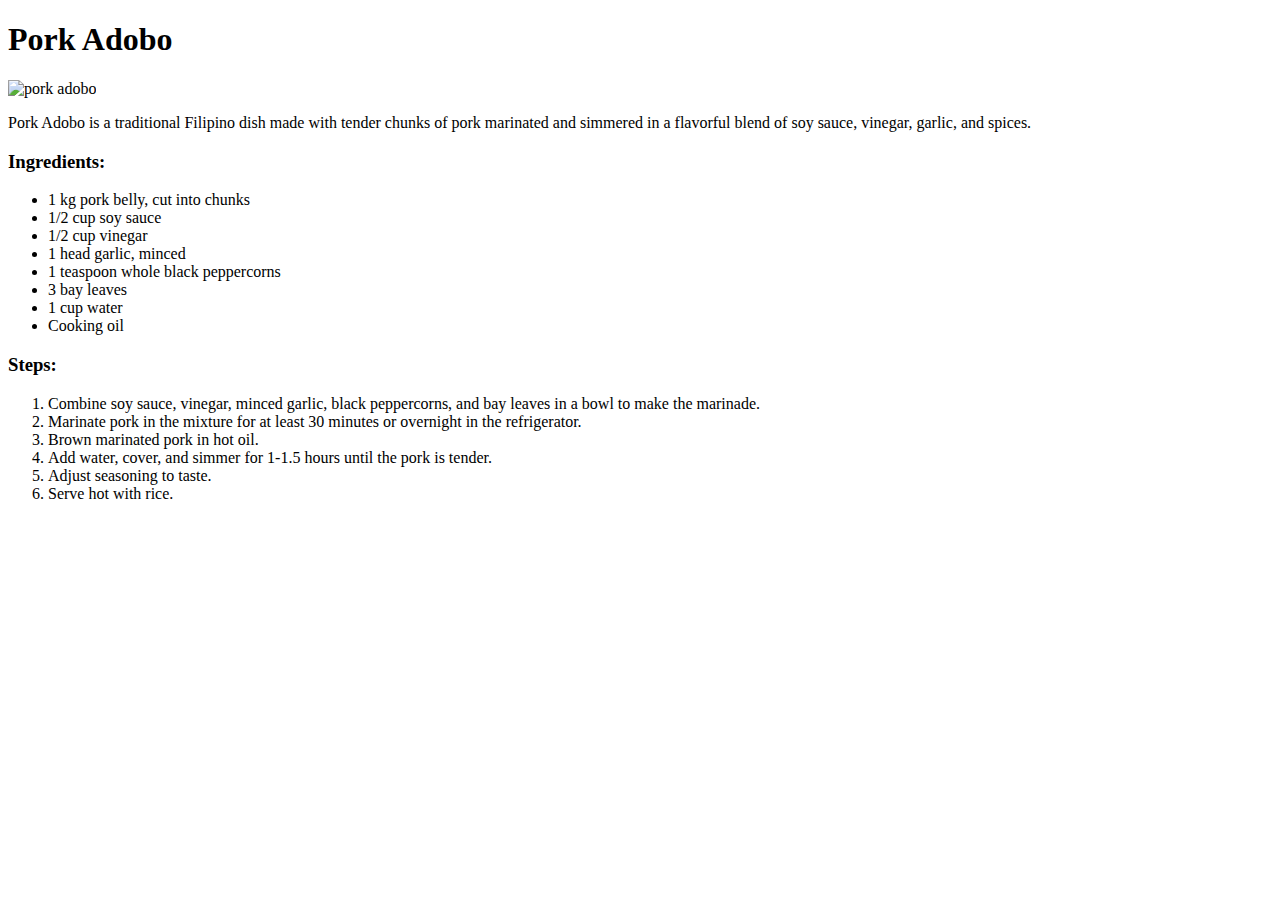
==== recipes/adobo.html @ f2d55725 "Added code for food recipe websie - index.html and recipe dir." ====
<!DOCTYPE html>
<html lang="en">
<head>
    <meta charset="UTF-8">
    <meta http-equiv="X-UA-Compatible" content="IE=edge">
    <meta name="viewport" content="width=device-width, initial-scale=1.0">
    <title>Pork Adobo</title>
</head>
<body>
    <h1>Pork Adobo</h1>
    <img src="https://t.ly/VZ66" alt="pork adobo">
    <p>Pork Adobo is a traditional Filipino dish made with tender 
        chunks of pork marinated and simmered in a flavorful blend of 
        soy sauce, vinegar, garlic, and spices.
    </p>
    <h3>Ingredients:</h3>
    <ul>
        <li>1 kg pork belly, cut into chunks</li>
        <li>1/2 cup soy sauce</li>
        <li>1/2 cup vinegar</li>
        <li>1 head garlic, minced</li>
        <li>1 teaspoon whole black peppercorns</li>
        <li>3 bay leaves</li>
        <li>1 cup water</li>
        <li>Cooking oil</li>
    </ul>
    <h3>Steps:</h3>
    <ol>
        <li>Combine soy sauce, vinegar, minced garlic, black peppercorns, 
            and bay leaves in a bowl to make the marinade.</li>
        <li>Marinate pork in the mixture for at least 30 minutes or overnight in the refrigerator.</li>
        <li>Brown marinated pork in hot oil.</li>
        <li>Add water, cover, and simmer for 1-1.5 hours until the pork is tender.</li>
        <li>Adjust seasoning to taste.</li>
        <li>Serve hot with rice.</li>
    </ol>

</body>
</html>
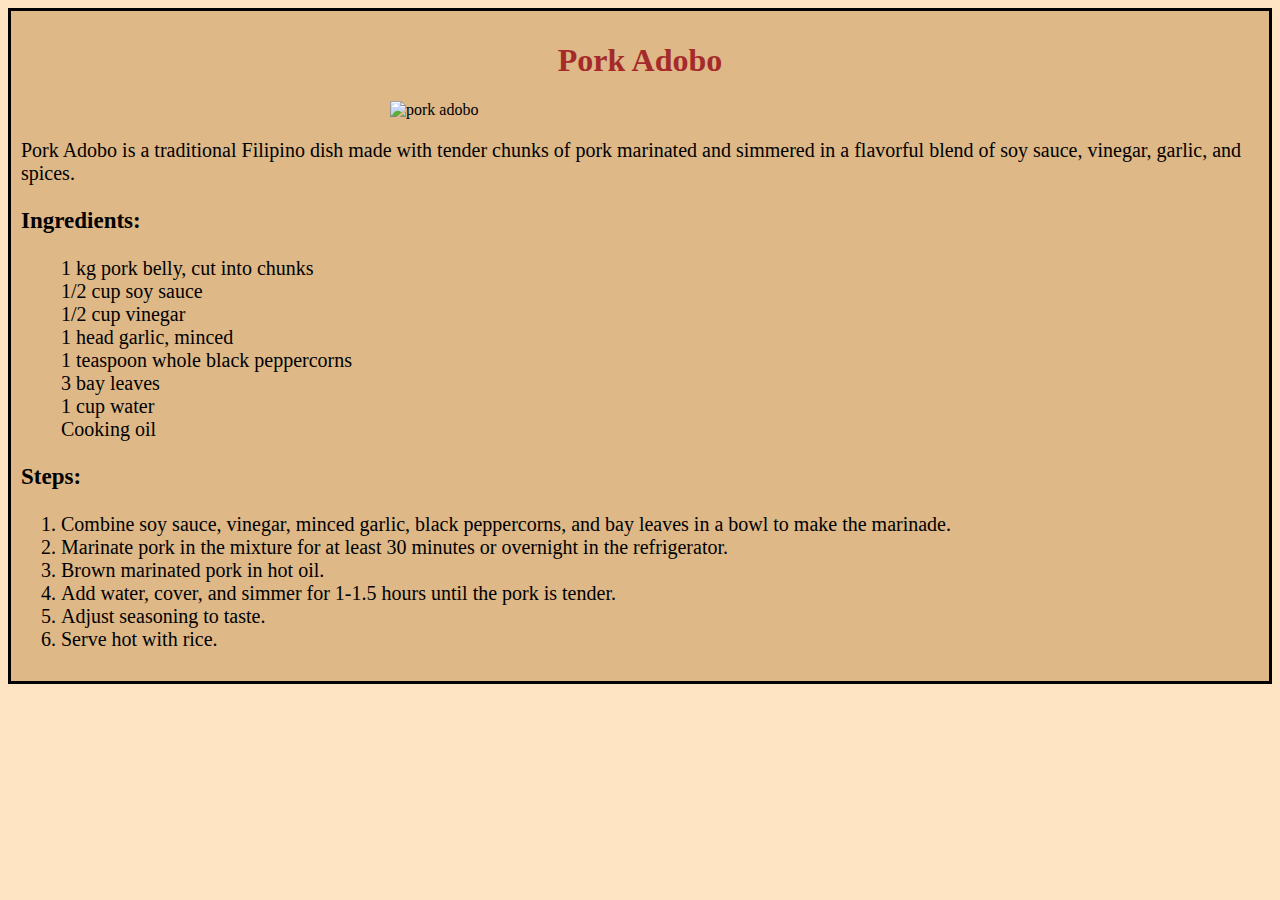
==== commit db1a40f3: "Edit index.html" ====
--- a/recipes/adobo.html
+++ b/recipes/adobo.html
@@ -5,9 +5,12 @@
     <meta http-equiv="X-UA-Compatible" content="IE=edge">
     <meta name="viewport" content="width=device-width, initial-scale=1.0">
     <title>Pork Adobo</title>
+    <link rel="stylesheet" href="recipe-css/adobo.css">
 </head>
 <body>
-    <h1>Pork Adobo</h1>
+    <div class="container">
+        <div class="text-container">
+            <h1>Pork Adobo</h1>
     <img src="https://t.ly/VZ66" alt="pork adobo">
     <p>Pork Adobo is a traditional Filipino dish made with tender 
         chunks of pork marinated and simmered in a flavorful blend of 
@@ -34,6 +37,7 @@
         <li>Adjust seasoning to taste.</li>
         <li>Serve hot with rice.</li>
     </ol>
-
+        </div>
+    </div>
 </body>
 </html>--- a/recipes/recipe-css/adobo.css
+++ b/recipes/recipe-css/adobo.css
@@ -0,0 +1,49 @@
+* {
+    font-family: 'Times New Roman', Times, serif;
+}
+
+body {
+    background-color: bisque;
+}
+
+.container {
+    display: flex;
+    justify-content: center;
+    align-items: center;
+    background-color: bisque;
+}
+
+.text-container {
+    border: 3px solid black;
+    padding: 10px;
+    background-color: burlywood;
+}
+
+h1 {
+    text-align: center;
+    color: brown;
+   
+}
+img {
+    margin: 0 auto;
+    display: block;
+    width: 500px;
+}
+
+p {
+    font-size: 20px;
+}
+
+h3 {
+    font-size: 23px;
+    font-weight: 800;
+}
+
+ul {
+    list-style: none;
+    font-size: 20px;
+}
+
+ol {
+    font-size: 20px;
+}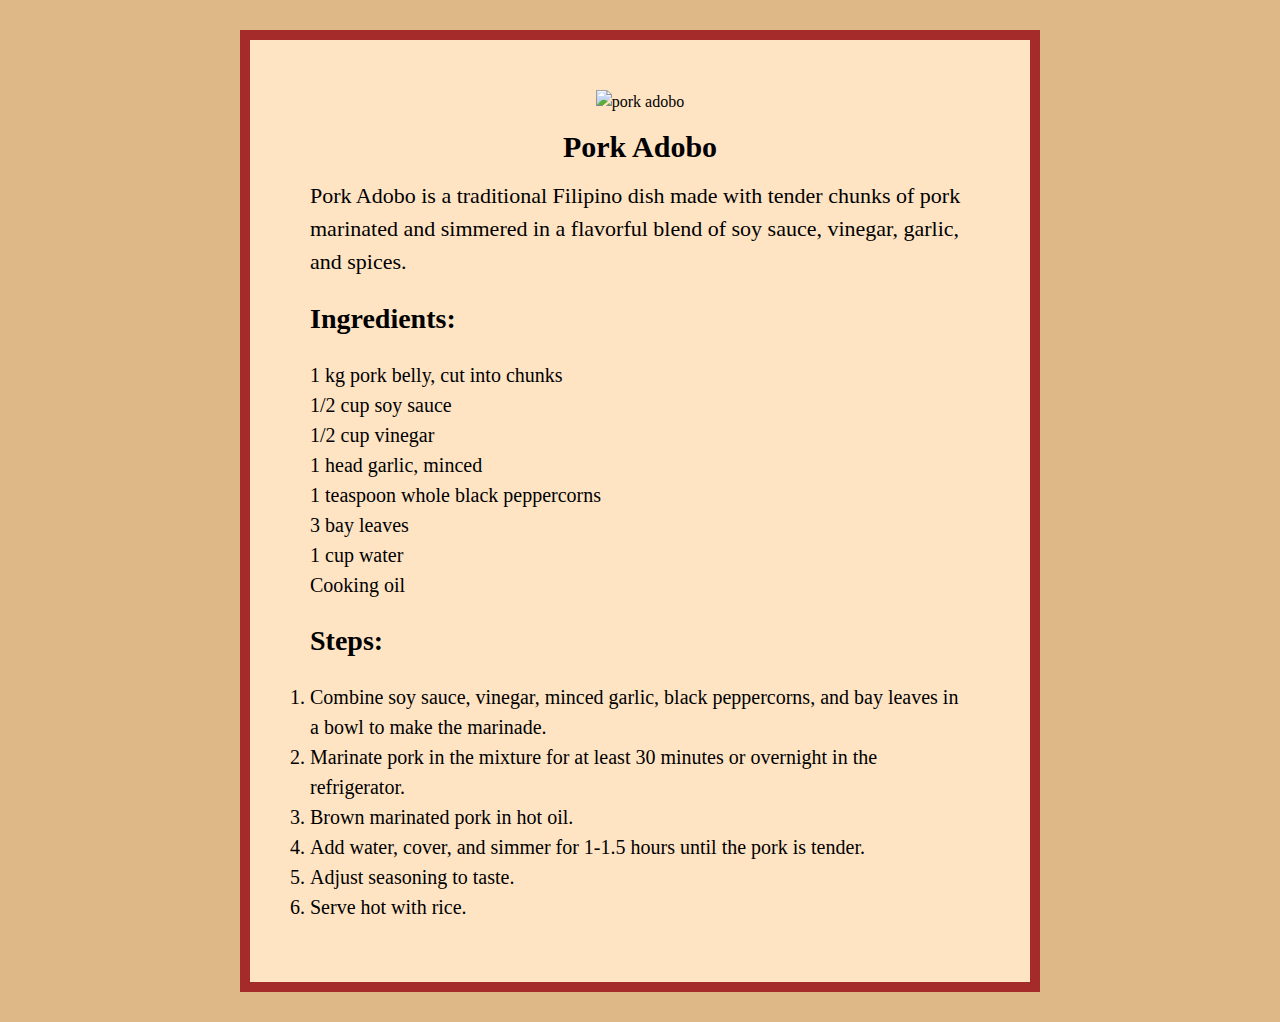
==== commit fe695043: "Edited main index and css, Also Edited all recipe's html and css by adding additional codes and styl" ====
--- a/recipes/adobo.html
+++ b/recipes/adobo.html
@@ -10,33 +10,35 @@
 <body>
     <div class="container">
         <div class="text-container">
-            <h1>Pork Adobo</h1>
-    <img src="https://t.ly/VZ66" alt="pork adobo">
-    <p>Pork Adobo is a traditional Filipino dish made with tender 
-        chunks of pork marinated and simmered in a flavorful blend of 
-        soy sauce, vinegar, garlic, and spices.
-    </p>
-    <h3>Ingredients:</h3>
-    <ul>
-        <li>1 kg pork belly, cut into chunks</li>
-        <li>1/2 cup soy sauce</li>
-        <li>1/2 cup vinegar</li>
-        <li>1 head garlic, minced</li>
-        <li>1 teaspoon whole black peppercorns</li>
-        <li>3 bay leaves</li>
-        <li>1 cup water</li>
-        <li>Cooking oil</li>
-    </ul>
-    <h3>Steps:</h3>
-    <ol>
-        <li>Combine soy sauce, vinegar, minced garlic, black peppercorns, 
-            and bay leaves in a bowl to make the marinade.</li>
-        <li>Marinate pork in the mixture for at least 30 minutes or overnight in the refrigerator.</li>
-        <li>Brown marinated pork in hot oil.</li>
-        <li>Add water, cover, and simmer for 1-1.5 hours until the pork is tender.</li>
-        <li>Adjust seasoning to taste.</li>
-        <li>Serve hot with rice.</li>
-    </ol>
+          <img src="https://t.ly/VZ66" alt="pork adobo">
+            <div class="content">
+              <h1>Pork Adobo</h1>
+              <p>Pork Adobo is a traditional Filipino dish made with tender 
+                  chunks of pork marinated and simmered in a flavorful blend of 
+                  soy sauce, vinegar, garlic, and spices.
+              </p>
+              <h3>Ingredients:</h3>
+              <ul>
+                  <li>1 kg pork belly, cut into chunks</li>
+                  <li>1/2 cup soy sauce</li>
+                  <li>1/2 cup vinegar</li>
+                  <li>1 head garlic, minced</li>
+                  <li>1 teaspoon whole black peppercorns</li>
+                  <li>3 bay leaves</li>
+                  <li>1 cup water</li>
+                  <li>Cooking oil</li>
+              </ul>
+              <h3>Steps:</h3>
+              <ol>
+                  <li>Combine soy sauce, vinegar, minced garlic, black peppercorns, 
+                      and bay leaves in a bowl to make the marinade.</li>
+                  <li>Marinate pork in the mixture for at least 30 minutes or overnight in the refrigerator.</li>
+                  <li>Brown marinated pork in hot oil.</li>
+                  <li>Add water, cover, and simmer for 1-1.5 hours until the pork is tender.</li>
+                  <li>Adjust seasoning to taste.</li>
+                  <li>Serve hot with rice.</li>
+              </ol>
+            </div>
         </div>
     </div>
 </body>
--- a/recipes/recipe-css/adobo.css
+++ b/recipes/recipe-css/adobo.css
@@ -1,49 +1,56 @@
 * {
-    font-family: 'Times New Roman', Times, serif;
-}
-
-body {
+    margin: 0;
+    padding: 0;
+    box-sizing: border-box;
+    line-height: 1.5;
+  
+  }
+  
+  body {
+    background-color: burlywood;
+  }
+  
+  .text-container {
+    margin: 30px auto;
+    border: 10px solid brown;
+    padding: 50px;
+    text-align: center;
+    width: 800px;
     background-color: bisque;
-}
-
-.container {
-    display: flex;
-    justify-content: center;
-    align-items: center;
-    background-color: bisque;
-}
-
-.text-container {
-    border: 3px solid black;
-    padding: 10px;
-    background-color: burlywood;
-}
-
-h1 {
+  }
+  
+  .content {
+    margin: 10px;
+    text-align: left;
+  }
+  
+  img {
+    width: 500px;
+  }
+  
+  h1 {
+    font-size: 30px;
     text-align: center;
-    color: brown;
-   
-}
-img {
-    margin: 0 auto;
-    display: block;
-    width: 500px;
-}
-
-p {
+    margin: 10px;
+  }
+  
+  p {
     font-size: 20px;
-}
-
-h3 {
-    font-size: 23px;
-    font-weight: 800;
-}
-
-ul {
+    margin-bottom: 10px;
+    font-size: 22px;
+  }
+  
+  h3 {
+    font-size: 28px;
+    margin: 20px 0px;
+  }
+  
+  ul {
     list-style: none;
     font-size: 20px;
-}
-
-ol {
+  }
+  
+  ol {
     font-size: 20px;
-}+  }
+  